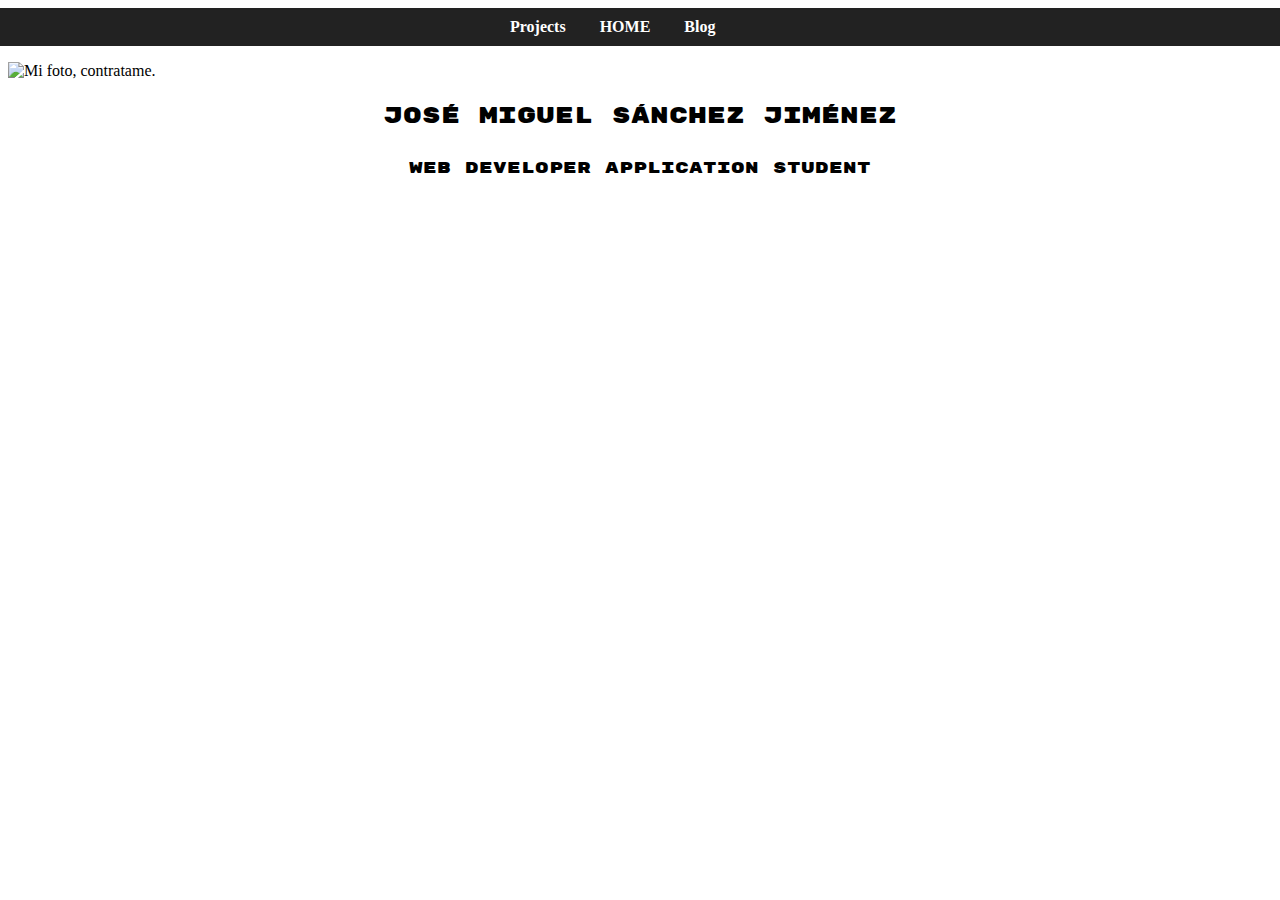
==== index.html @ ae3bcfa8 "Update index.html" ====
<!DOCTYPE html>
<html>
  <header>
    <link rel="stylesheet" type="text/css" href="./css/main.css">
    <link href='https://fonts.googleapis.com/css?family=Rubik Mono One' rel='stylesheet'>
    <title>Test</title>
  </header>
  <body>
    <div id="navbar">
      <lu>
        <li><a href="./projects.html">Projects</a></li>
        <li><a href="./index.html">HOME</a></li>
        <li><a href="./blog.html">Blog</a></li>
      </lu>
    </div>
    <br>
    <br>
    <br>
    <div id="info">
      <img src="./images/pp.jpg" alt="Mi foto, contratame.">
      <br>
      <p>José Miguel Sánchez Jiménez</p>
      <p><font size="3">Web developer application student</font></p>
    </div>
  </body>
</html>
---- css/main.css ----
#navbar {
  position: fixed;
  width: 105%;
  text-align: center;
  background-color: #222;
  padding:10px;
  left: 50%;
  transform: translateX(-52%);
  right: 0;
}

#navbar ul{
  
  list-style-type:0;
  text-decoration: none;
  position:fixed;
  
}
#navbar li{
  display: inline;
  color: #000;
  padding:15px;
  font-weight: bold;
  
}
#navbar a{
  color: #FFF;
  text-decoration: none;
  hover: #ff145f;
}
#navbar a:hover{
  background-color: #ff145f;
  padding:10px 0px;
}
#info p{
  font-family: 'Rubik Mono One';font-size: 22px;
  text-align:center;
}
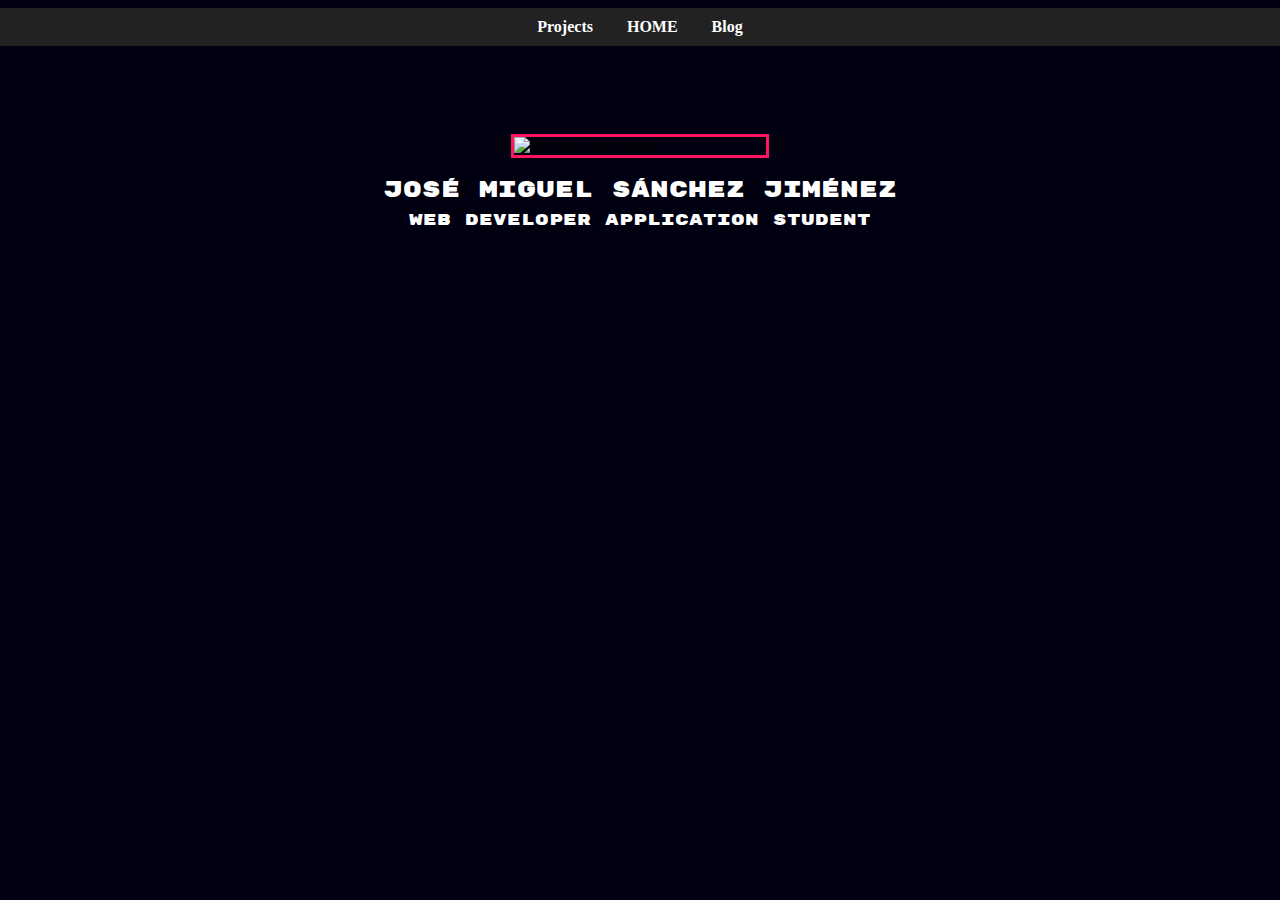
==== commit 2df95bfd: "Update index.html" ====
--- a/index.html
+++ b/index.html
@@ -16,12 +16,19 @@
     <br>
     <br>
     <br>
+    <br>
+    <br>
+    <br>
+    <br>
     <div id="info">
       <img src="./images/pp.jpg" alt="Mi foto, contratame.">
       <br>
       <p>José Miguel Sánchez Jiménez</p>
       <p><font size="3">Web developer application student</font></p>
     </div>
+    <div id="socialbar">
+      
+    </div>
   </body>
 </html>
  
--- a/css/main.css
+++ b/css/main.css
@@ -4,8 +4,9 @@
   text-align: center;
   background-color: #222;
   padding:10px;
+  margin-bottom:-20px;
   left: 50%;
-  transform: translateX(-52%);
+  transform: translateX(-50%);
   right: 0;
 }
 
@@ -28,11 +29,31 @@
   text-decoration: none;
   hover: #ff145f;
 }
+
 #navbar a:hover{
   background-color: #ff145f;
   padding:10px 0px;
 }
+#info img:hover{
+  border-width: 5px; 
+}
+
 #info p{
   font-family: 'Rubik Mono One';font-size: 22px;
-  text-align:center;
+  text-align: center;
+  color: white;
+  margin: 0;
+  padding: 0;
 }
+#info img{
+  display: block;
+  max-width:20%;
+  margin-left: auto;
+  margin-right: auto;
+  border-color: #ff145f;
+  border-style: solid;
+}
+body{
+  background-color: #000010;
+  
+} 
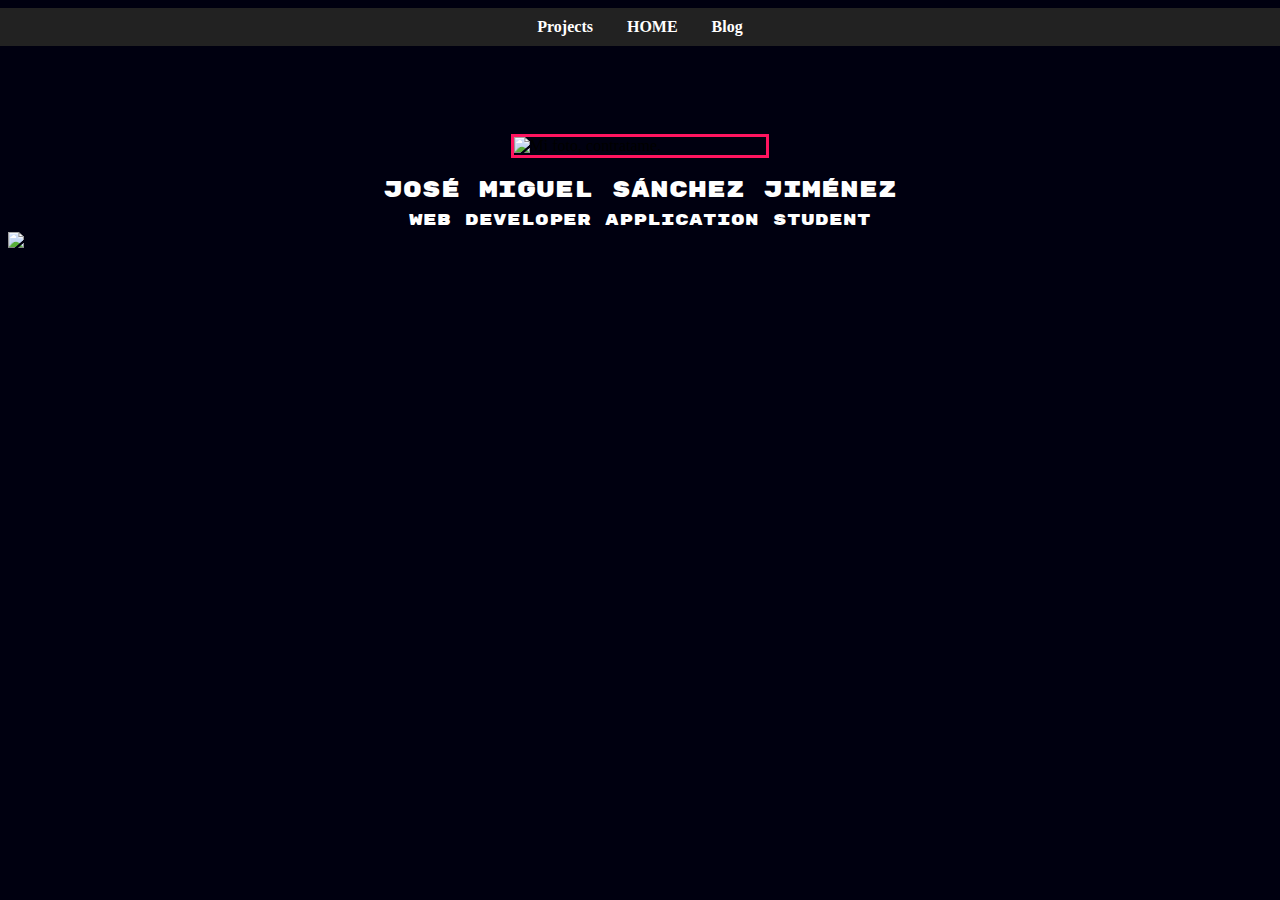
==== commit 4abb4903: "Update index.html" ====
--- a/index.html
+++ b/index.html
@@ -27,7 +27,9 @@
       <p><font size="3">Web developer application student</font></p>
     </div>
     <div id="socialbar">
-      
+      <lu>
+        <li><a href="https://github.com/JosoByte"><img src="./images/github.png" target="_blank"></a></img></li>
+      </lu>
     </div>
   </body>
 </html>
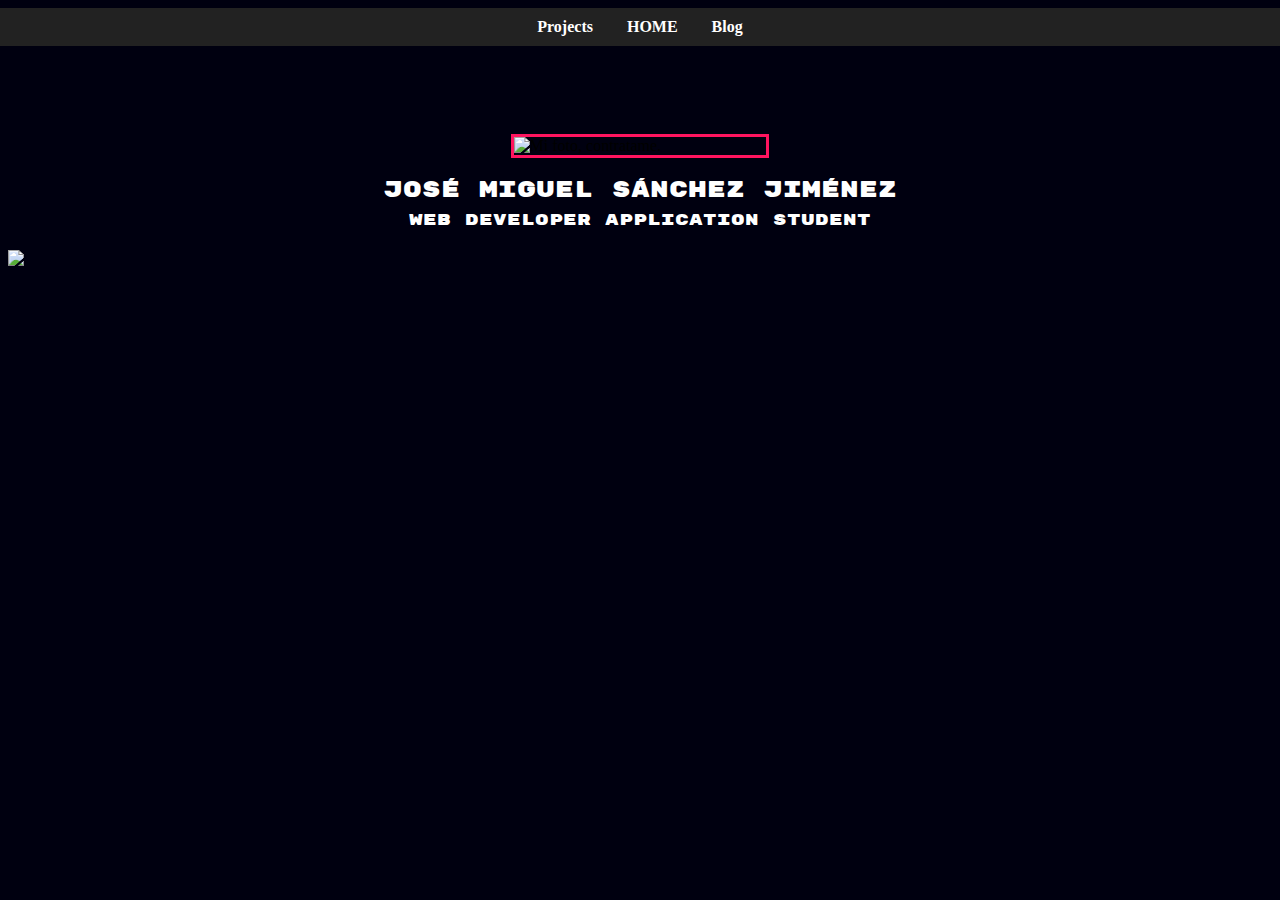
==== commit 80a65406: "Update index.html" ====
--- a/index.html
+++ b/index.html
@@ -26,9 +26,10 @@
       <p>José Miguel Sánchez Jiménez</p>
       <p><font size="3">Web developer application student</font></p>
     </div>
+    <br>
     <div id="socialbar">
       <lu>
-        <li><a href="https://github.com/JosoByte"><img src="./images/github.png" target="_blank"></a></img></li>
+        <li><a href="https://github.com/JosoByte" target="_blank"><img src="./images/github.png"></a></img></li>
       </lu>
     </div>
   </body>
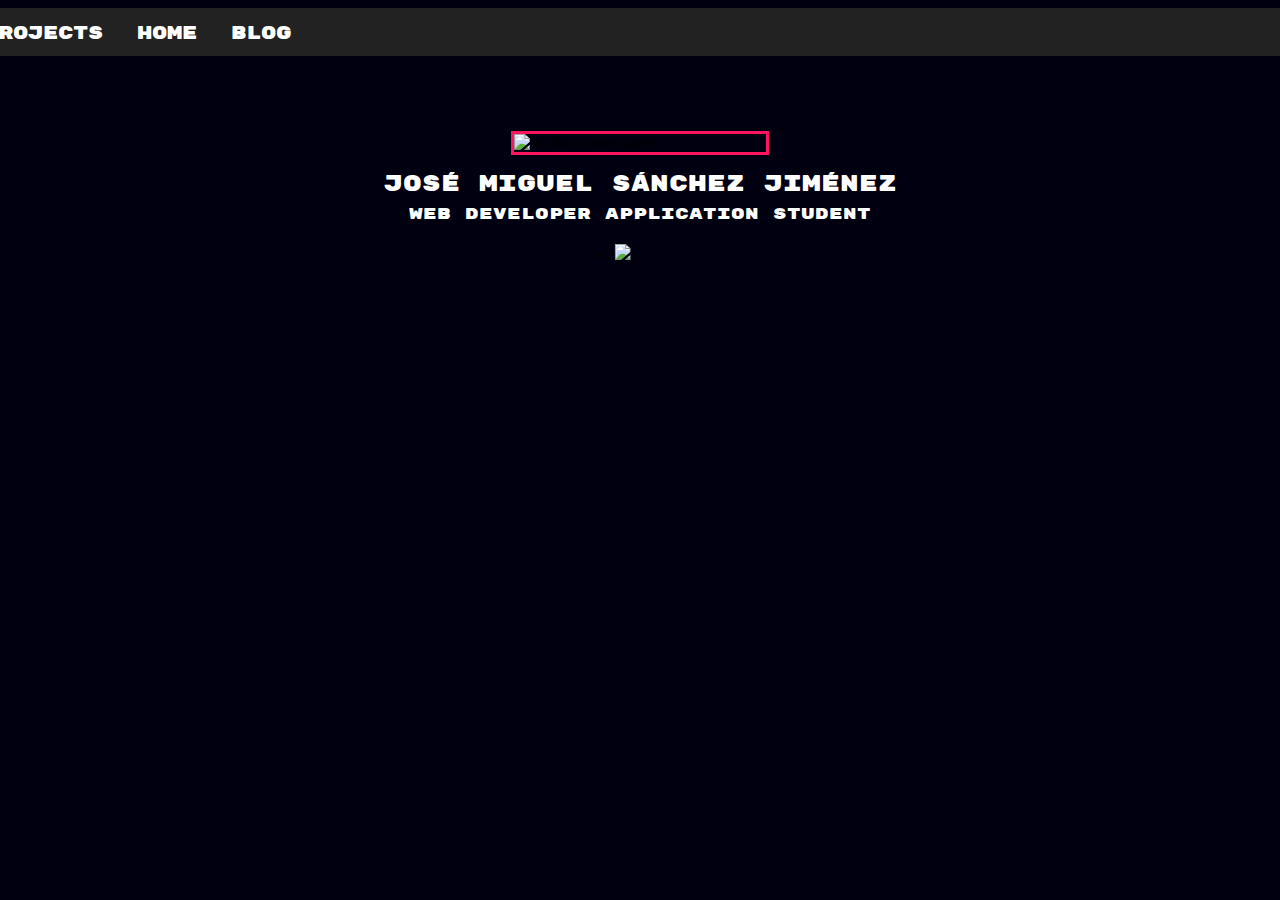
==== commit c87405c1: "Update index.html" ====
--- a/index.html
+++ b/index.html
@@ -8,9 +8,9 @@
   <body>
     <div id="navbar">
       <lu>
-        <li><a href="./projects.html">Projects</a></li>
-        <li><a href="./index.html">HOME</a></li>
-        <li><a href="./blog.html">Blog</a></li>
+        <li><a href="./projects.html"><font size="4">Projects</font></a></li>
+        <li><a href="./index.html"><font size="4">HOME</font></a></li>
+        <li><a href="./blog.html"><font size="4">Blog</font></a></li>
       </lu>
     </div>
     <br>
--- a/css/main.css
+++ b/css/main.css
@@ -1,7 +1,7 @@
 #navbar {
   position: fixed;
   width: 105%;
-  text-align: center;
+  text-align: left;
   background-color: #222;
   padding:10px;
   margin-bottom:-20px;
@@ -21,7 +21,7 @@
   display: inline;
   color: #000;
   padding:15px;
-  font-weight: bold;
+  font-family: 'Rubik Mono One';font-size: 22px;
   
 }
 #navbar a{
@@ -35,7 +35,9 @@
   padding:10px 0px;
 }
 #info img:hover{
-  border-width: 5px; 
+  outline:5px solid #ff145f;
+  transition-property: width;
+  transition-duration: 1s;
 }
 
 #info p{
@@ -51,9 +53,20 @@
   margin-left: auto;
   margin-right: auto;
   border-color: #ff145f;
-  border-style: solid;
+  outline:3px solid #ff145f;
+
 }
+#socialbar li{
+  right: 50%;
+  transform: translateX(48%);
+  right: 0;
+}
+#socialbar img{
+  max-width:4%;
+}
+
 body{
   background-color: #000010;
   
 } 
+
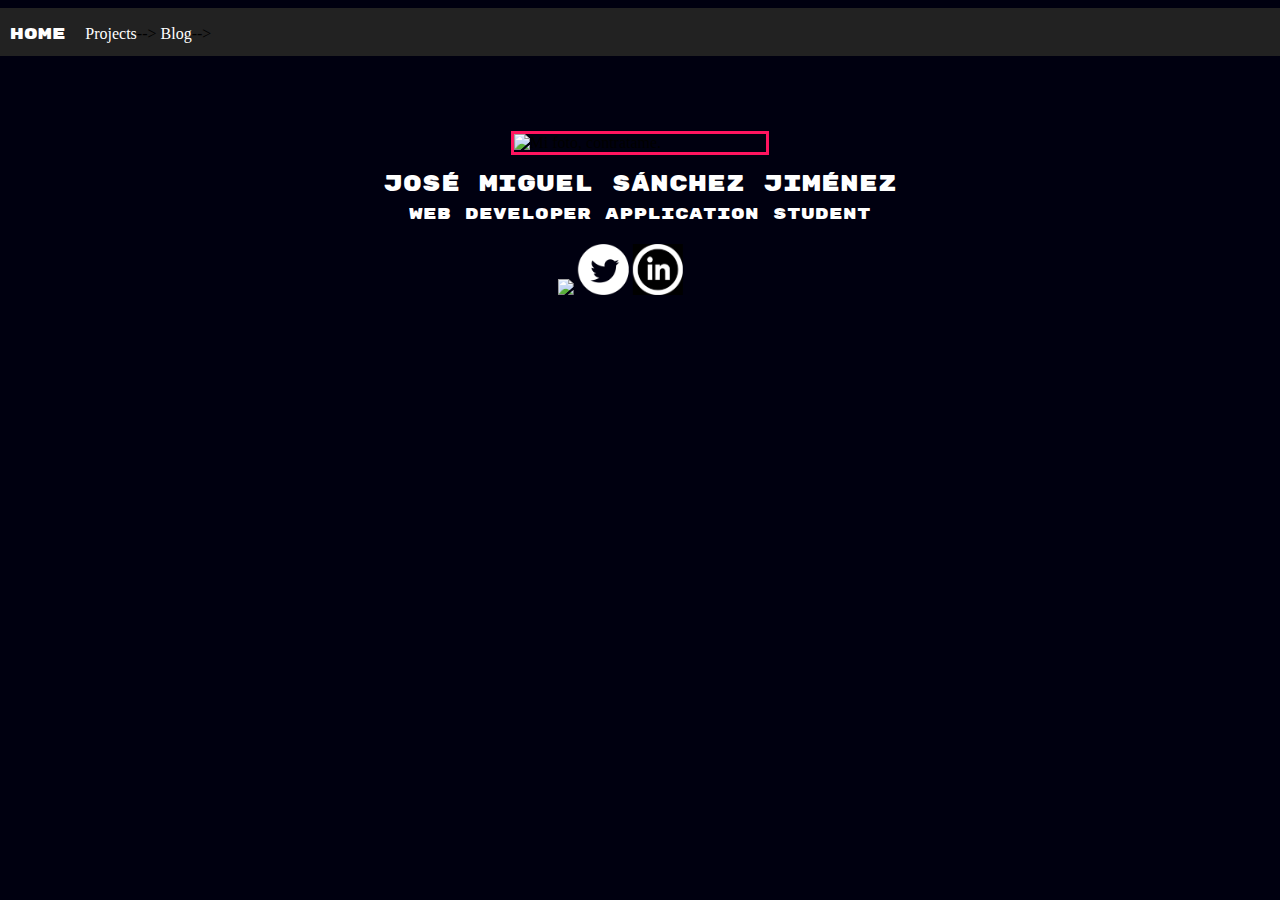
==== commit 7c491a92: "Update index.html" ====
--- a/index.html
+++ b/index.html
@@ -8,9 +8,9 @@
   <body>
     <div id="navbar">
       <lu>
-        <li><a href="./projects.html"><font size="4">Projects</font></a></li>
-        <li><a href="./index.html"><font size="4">HOME</font></a></li>
-        <li><a href="./blog.html"><font size="4">Blog</font></a></li>
+        <li><a href="./index.html"><font size="3">HOME</font></a></li>
+        <!––<li><a href="./projects.html"><font size="3">Projects</font></a></li>-->
+        <!––//<li><a href="./blog.html"><font size="3">Blog</font></a></li>-->
       </lu>
     </div>
     <br>
@@ -30,6 +30,8 @@
     <div id="socialbar">
       <lu>
         <li><a href="https://github.com/JosoByte" target="_blank"><img src="./images/github.png"></a></img></li>
+        <li><a href="https://twitter.com/Mersagoras" target="_blank"><img src="./images/twitter.png"></a></img></li>
+        <li><a href="https://www.linkedin.com/in/josé-miguel-sánchez-jiménez-06aa08195" target="_blank"><img src="./images/linkedin.png"></a></img></li>
       </lu>
     </div>
   </body>
--- a/css/main.css
+++ b/css/main.css
@@ -6,7 +6,7 @@
   padding:10px;
   margin-bottom:-20px;
   left: 50%;
-  transform: translateX(-50%);
+  transform: translateX(-48%);
   right: 0;
 }
 
@@ -57,8 +57,11 @@
 
 }
 #socialbar li{
+  display: inline;
+}
+#socialbar{
   right: 50%;
-  transform: translateX(48%);
+  transform: translateX(43.5%);
   right: 0;
 }
 #socialbar img{
@@ -70,3 +73,4 @@
   
 } 
 
+
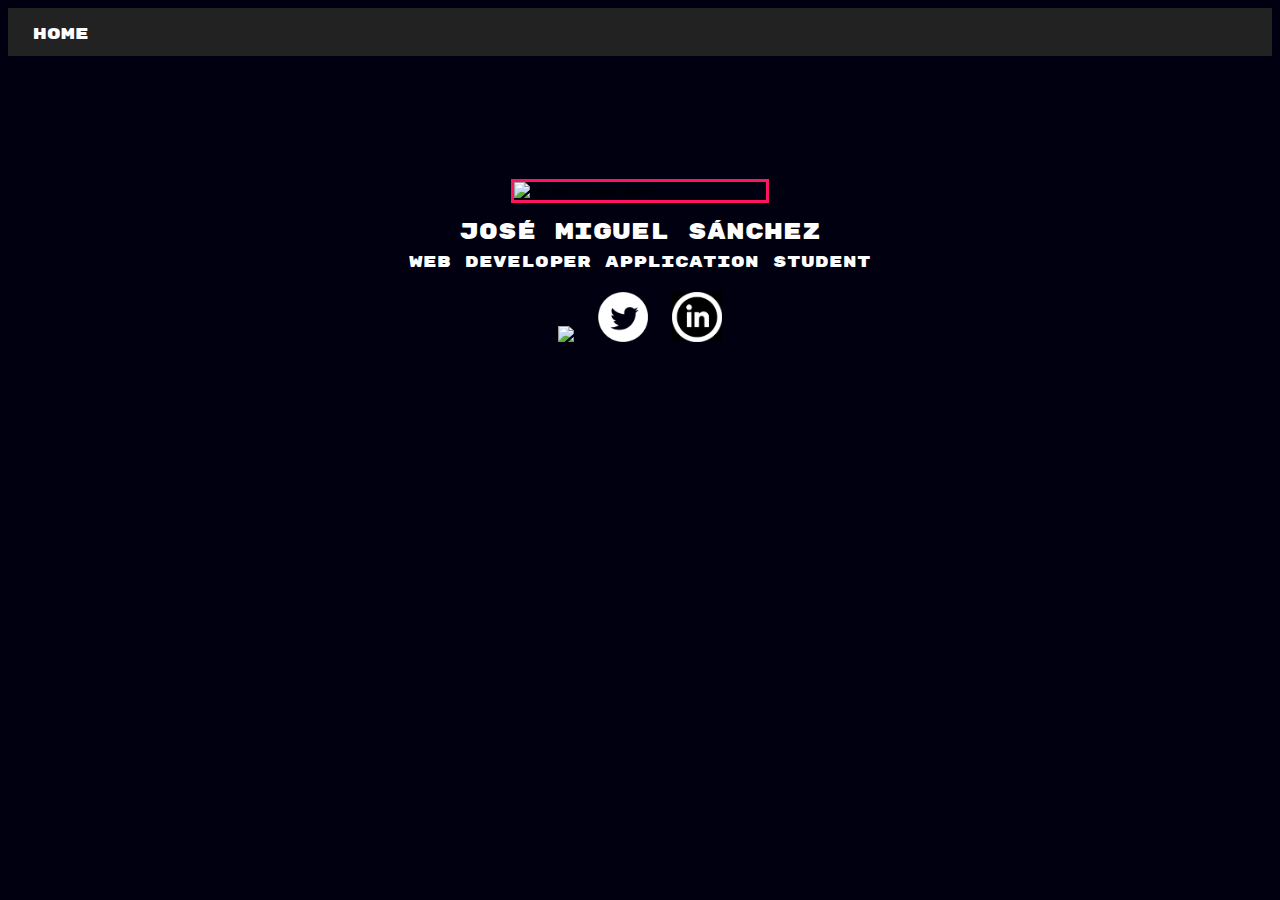
==== commit 91b5bcda: "Update index.html" ====
--- a/index.html
+++ b/index.html
@@ -3,14 +3,14 @@
   <header>
     <link rel="stylesheet" type="text/css" href="./css/main.css">
     <link href='https://fonts.googleapis.com/css?family=Rubik Mono One' rel='stylesheet'>
-    <title>Test</title>
+    <title>Home</title>
   </header>
   <body>
     <div id="navbar">
       <lu>
         <li><a href="./index.html"><font size="3">HOME</font></a></li>
-        <!––<li><a href="./projects.html"><font size="3">Projects</font></a></li>-->
-        <!––//<li><a href="./blog.html"><font size="3">Blog</font></a></li>-->
+        <!--<li><a href="./projects.html"><font size="3">Projects</font></a></li>-->
+        <!--<li><a href="./blog.html"><font size="3">Blog</font></a></li>-->
       </lu>
     </div>
     <br>
@@ -23,7 +23,7 @@
     <div id="info">
       <img src="./images/pp.jpg" alt="Mi foto, contratame.">
       <br>
-      <p>José Miguel Sánchez Jiménez</p>
+      <p>José Miguel Sánchez</p>
       <p><font size="3">Web developer application student</font></p>
     </div>
     <br>
--- a/css/main.css
+++ b/css/main.css
@@ -1,28 +1,25 @@
 #navbar {
-  position: fixed;
-  width: 105%;
-  text-align: left;
+  list-style-type: none;
+  margin: 0;
+  padding: 0;
+  overflow: hidden;
   background-color: #222;
-  padding:10px;
-  margin-bottom:-20px;
-  left: 50%;
-  transform: translateX(-48%);
-  right: 0;
+  padding: 10px;
 }
 
 #navbar ul{
-  
+
   list-style-type:0;
   text-decoration: none;
   position:fixed;
-  
+
 }
 #navbar li{
   display: inline;
   color: #000;
   padding:15px;
   font-family: 'Rubik Mono One';font-size: 22px;
-  
+
 }
 #navbar a{
   color: #FFF;
@@ -48,29 +45,30 @@
   padding: 0;
 }
 #info img{
+  list-style: none;
+  margin: 0;
+  padding: 0;
   display: block;
   max-width:20%;
   margin-left: auto;
   margin-right: auto;
   border-color: #ff145f;
   outline:3px solid #ff145f;
-
 }
 #socialbar li{
   display: inline;
+  padding:10px;
 }
 #socialbar{
-  right: 50%;
-  transform: translateX(43.5%);
-  right: 0;
+  margin: auto;
+  max-width: 700px;
+  width: 700px;
+  text-align: center;
 }
 #socialbar img{
-  max-width:4%;
+  max-width:50px;
 }
-
 body{
   background-color: #000010;
   
 } 
-
-
